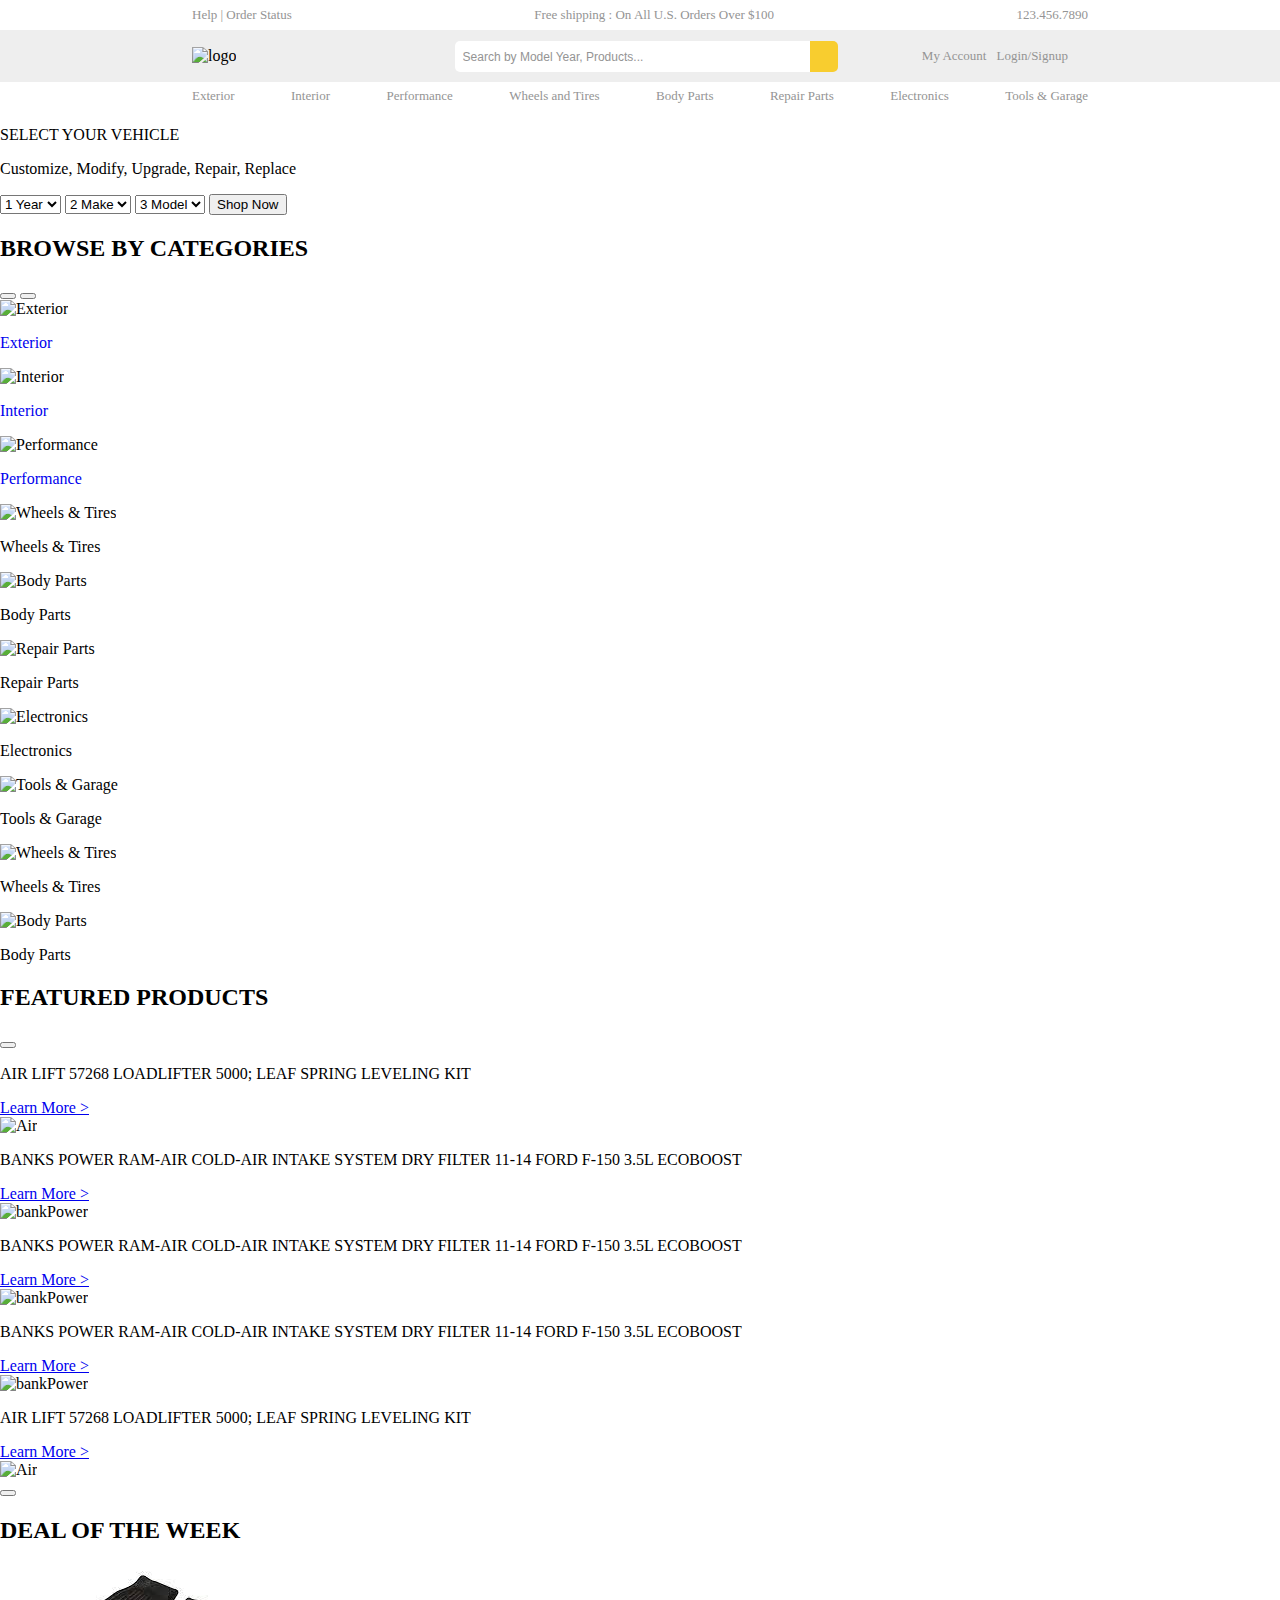
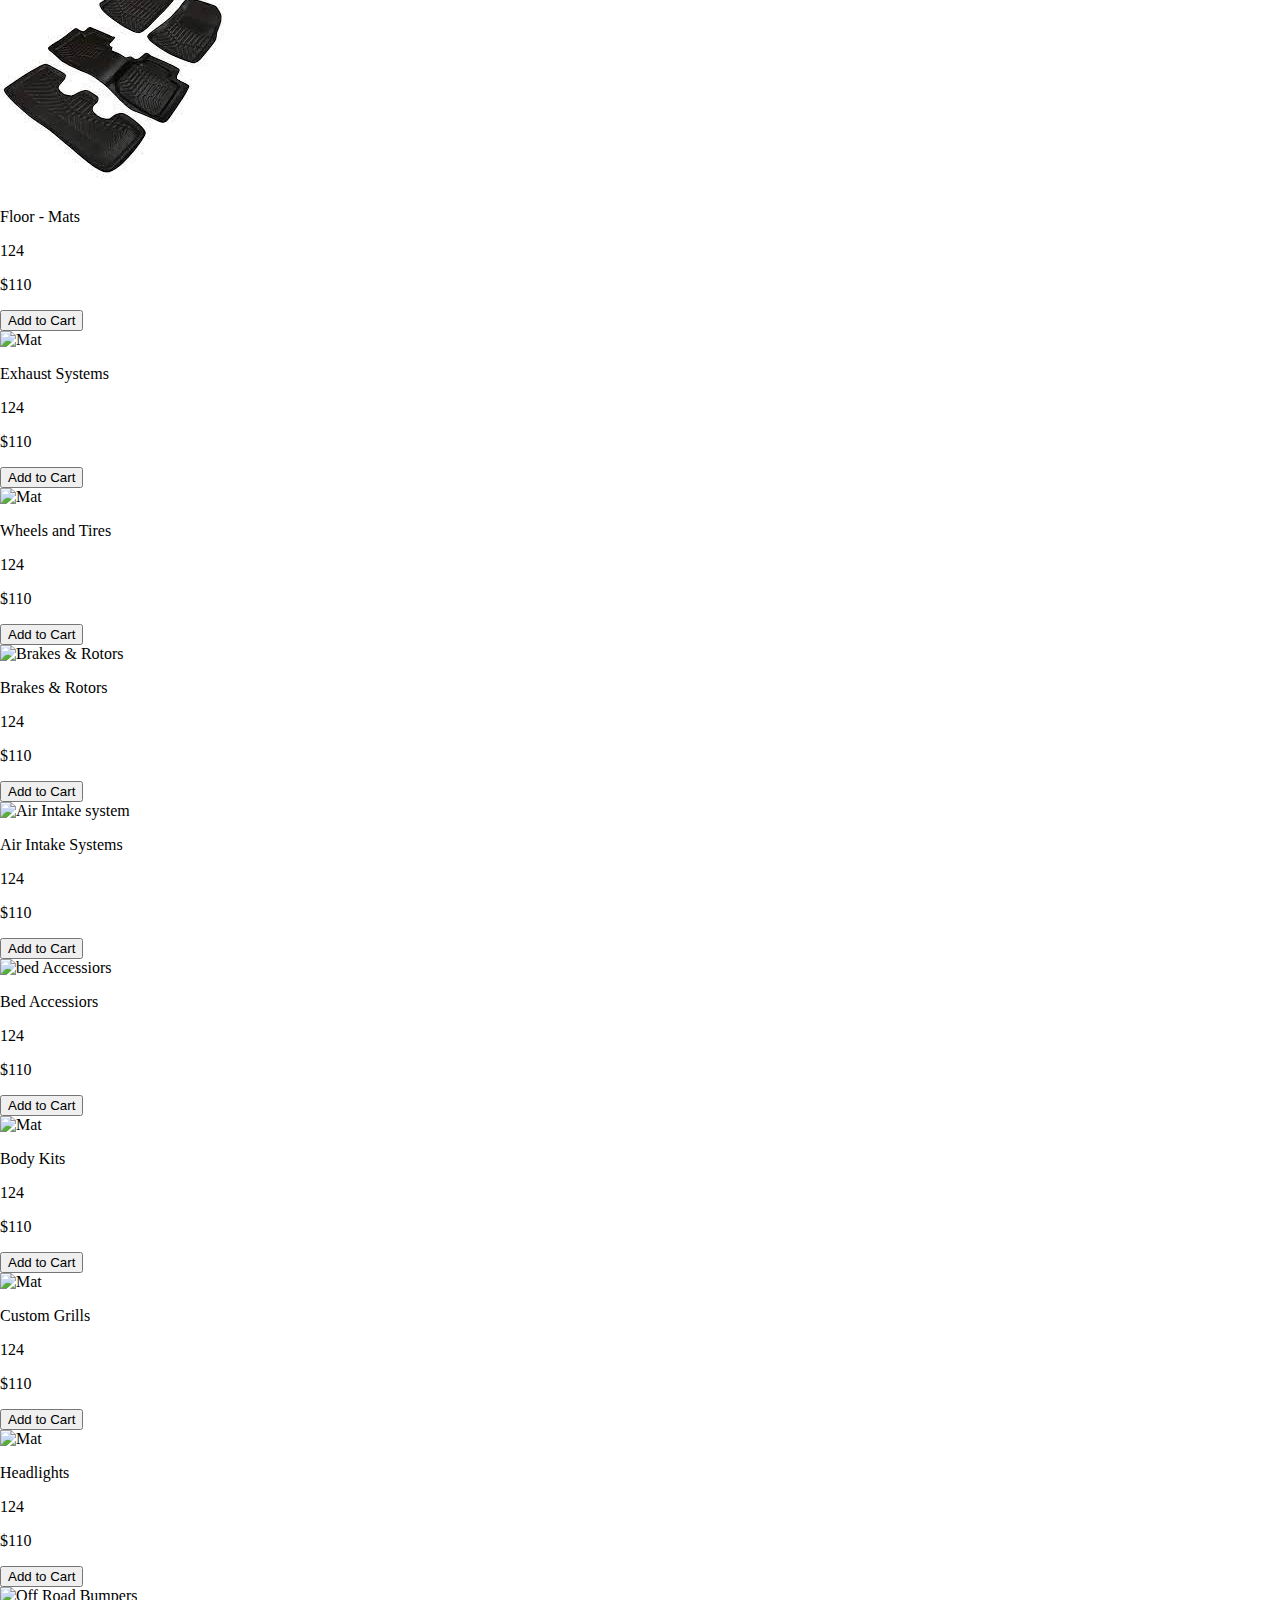
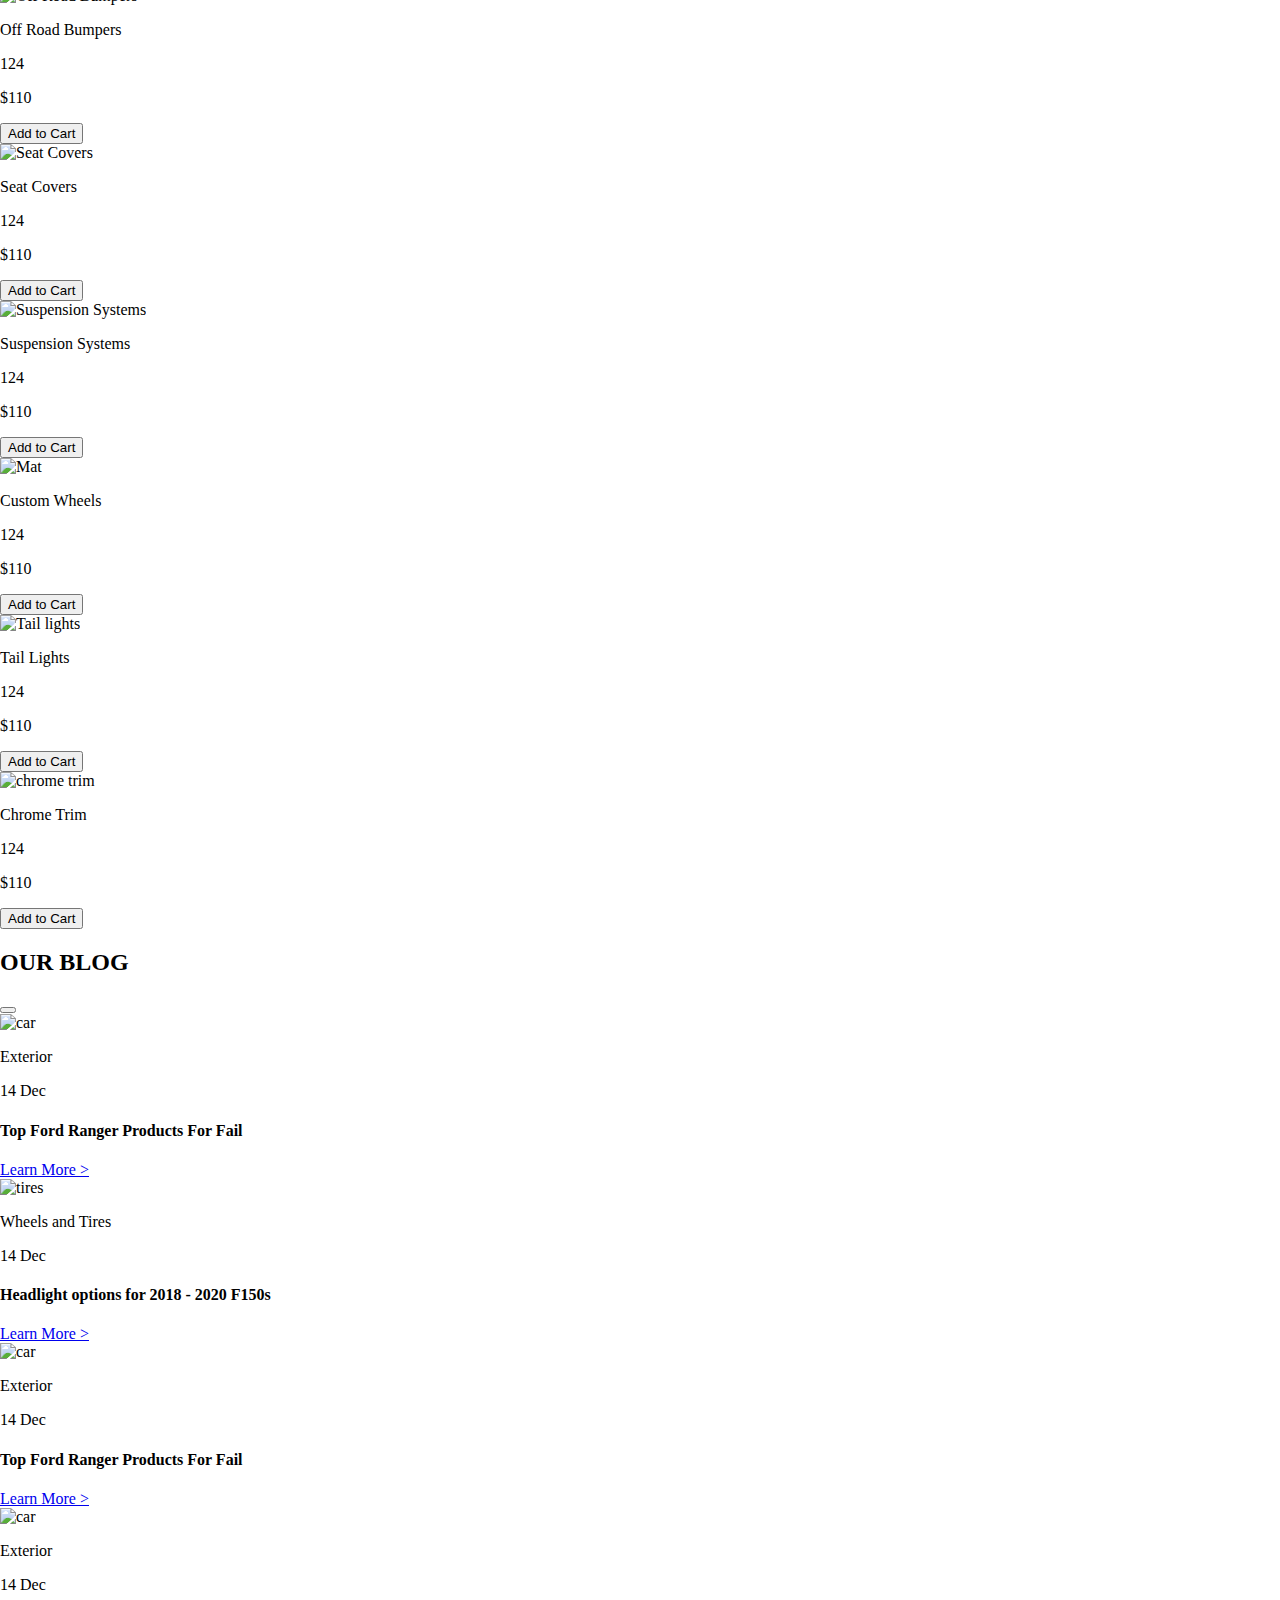
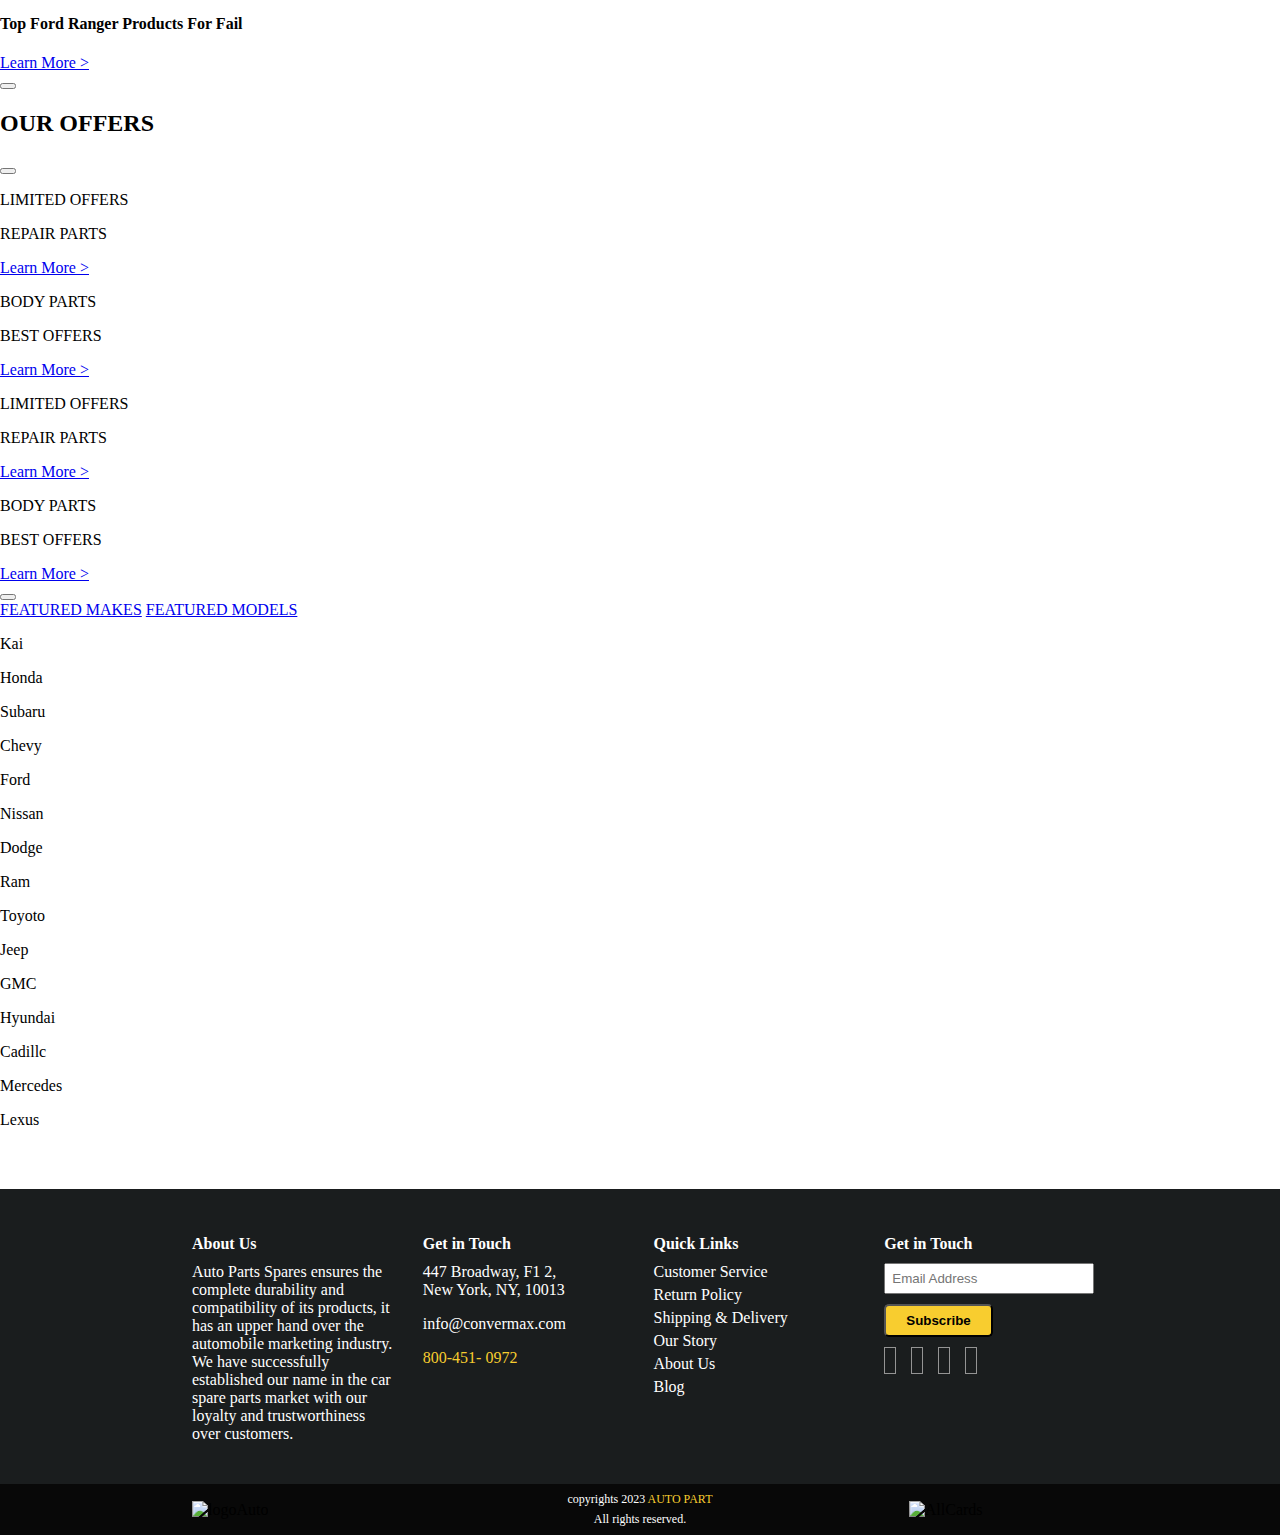
==== index.html @ 7e181cc4 "final" ====
<!DOCTYPE html>
<html lang="en">
<head>
    <meta charset="UTF-8">
    <meta name="viewport" content="width=device-width, initial-scale=1.0">
    <script src="https://kit.fontawesome.com/c3011d6d48.js" crossorigin="anonymous"></script>
    <link rel="stylesheet" href="../r_navbar/r_navbar.css">
    <link rel="stylesheet" href="../r_footer/r_footer.css">
    <link rel="stylesheet" href="">
    <script src="r_homepage.js"></script>
    <title>Auto Part Company | Home</title>
</head>

<body>
    <div id="navbar_import"></div>
    
    <div id="poster">
        <div>
            <div>
                <p>SELECT YOUR <span class="txt_W">VEHICLE</span></p>
                <p>Customize, Modify, Upgrade, <span class="txt_W">Repair, Replace</span></p>
            </div>
            <div>
                <select id="year">
                    <option>1 Year</option>
                    <option value="2020">2020</option>
                    <option value="2021">2021</option>
                    <option value="2022">2022</option>
                </select>

                <select id="make">
                    <option>2 Make</option>
                    <option value="2020">2020</option>
                    <option value="2021">2021</option>
                    <option value="2022">2022</option>
                </select>

                <select id="model">
                    <option>3 Model</option>
                    <option value="2020">2020</option>
                    <option value="2021">2021</option>
                    <option value="2022">2022</option>
                </select>
                <button>Shop Now</button>
            </div>
        </div>
    </div>

    <!-- Poster End -->

    <!-- categories start  -->

    <div id="categories_container">
        <div>
            <div></div>
            <div>
                <h2>BROWSE BY CATEGORIES</h2>
            </div>

            <div>
                <button onclick="leftScrollCat()"><i class="arrow left1"></i></button>
                <button onclick="rightScrollCat()"><i class="arrow right1"></i></button>
            </div>
        </div>

        <div id="categories_boxes">
            <div>
                <div>
                    <img src="https://cutewallpaper.org/24/sports-car-png/mclarenautomotive-orange-sports-car-convertible-hd-png-download--kindpng.png"
                         id="img_1" alt="Exterior">
                </div>
                <a href="../productpage/product.html" style="text-decoration: none;"><p>Exterior</p></a>
            </div>
            <div>
                <div>
                    <img src="https://encrypted-tbn0.gstatic.com/images?q=tbn:ANd9GcTFudT-QBRe2dzNJfOt-Mfq6fhYoeNx0FRxUQ&usqp=CAU"
                        alt="Interior">
                </div>
                <a href="../productpage/product.html" style="text-decoration: none;"><p>Interior</p></a>
            </div>
            <div>
                <div>
                    <img src="https://servicarlevy.es/images/escape.png" alt="Performance">
                </div>
                <a href="../productpage/product.html" style="text-decoration: none;"><p>Performance</p></a>
            </div>
            <div>
                <div>
                    <img src="https://www.pngall.com/wp-content/uploads/8/Wheel-Tire-PNG-Free-Download.png"
                        alt="Wheels & Tires">
                </div>
                <p>Wheels & Tires</p>
            </div>
            <div>
                <div>
                    <img src="https://static.wixstatic.com/media/a7a0c3_240813ac6f8a431d8d6fa3e96dcc4c78~mv2.jpg/v1/fill/w_426,h_414,al_c,lg_1,q_80,enc_auto/top-category-auto-body-parts-and-mirrors.jpg"
                        alt="Body Parts">
                </div>
                <p>Body Parts</p>
            </div>
            <div>
                <div>
                    <img src="../image/repair.jpg"
                        alt="Repair Parts">
                </div>
                <p>Repair Parts</p>
            </div>
            <div>
                <div>
                    <img src="https://www.nicepng.com/png/detail/386-3860458_pioneer-car-audio-png.png"
                        alt="Electronics">
                </div>
                <p>Electronics</p>
            </div>
            <div>
                <div>
                    <img src="https://img.favpng.com/10/4/13/car-automobile-repair-shop-motor-vehicle-service-auto-mechanic-maintenance-png-favpng-esbzgyPpPu6QtkpkYaQMcRePW.jpg"
                        alt="Tools & Garage">
                </div>
                <p>Tools & Garage</p>
            </div>
            <div>
                <div>
                    <img src="https://www.pngall.com/wp-content/uploads/8/Wheel-Tire-PNG-Free-Download.png"
                        alt="Wheels & Tires">
                </div>
                <p>Wheels & Tires</p>
            </div>
            <div>
                <div>
                    <img src="https://static.wixstatic.com/media/a7a0c3_240813ac6f8a431d8d6fa3e96dcc4c78~mv2.jpg/v1/fill/w_426,h_414,al_c,lg_1,q_80,enc_auto/top-category-auto-body-parts-and-mirrors.jpg"
                        alt="Body Parts">
                </div>
                <p>Body Parts</p>
            </div>
        </div>
    </div>

    <!-- categories end  -->

    <!-- Featured products start -->

    <div id="featured_container">
        <h2>FEATURED PRODUCTS</h2>
        <button class="left" onclick="leftScroll()"><i class="arrow left1"></i></button>
        <div id="featured_boxes">
            <div>
                <p>AIR LIFT 57268 LOADLIFTER 5000; LEAF SPRING LEVELING KIT</p>
                <a href="#">Learn More ></a>
                <div>
                    <img src="https://i.postimg.cc/MprQrBd0/My-project.png" alt="Air">
                </div>
            </div>
            <div>
                <p>BANKS POWER RAM-AIR COLD-AIR INTAKE SYSTEM DRY FILTER 11-14 FORD F-150 3.5L ECOBOOST</p>
                <a href="#">Learn More ></a>
                <div>
                    <img src="https://i.postimg.cc/BbHbSY9s/bankpower1.png" alt="bankPower">
                </div>
            </div>
            <div>
                <p>BANKS POWER RAM-AIR COLD-AIR INTAKE SYSTEM DRY FILTER 11-14 FORD F-150 3.5L ECOBOOST</p>
                <a href="#">Learn More ></a>
                <div>
                    <img src="https://i.postimg.cc/BbHbSY9s/bankpower1.png" alt="bankPower">
                </div>
            </div>
            <div>
                <p>BANKS POWER RAM-AIR COLD-AIR INTAKE SYSTEM DRY FILTER 11-14 FORD F-150 3.5L ECOBOOST</p>
                <a href="#">Learn More ></a>
                <div>
                    <img src="https://i.postimg.cc/BbHbSY9s/bankpower1.png" alt="bankPower">
                </div>
            </div>
            <div>
                <p>AIR LIFT 57268 LOADLIFTER 5000; LEAF SPRING LEVELING KIT</p>
                <a href="#">Learn More ></a>
                <div>
                    <img src="https://i.postimg.cc/MprQrBd0/My-project.png" alt="Air">
                </div>
            </div>
        </div>
        <button class="right" onclick="rightScroll()"><i class="arrow right1"></i></button>
    </div>

    <!-- Featured products end -->

    <!-- Deal Start -->

    <div id="mainDeal">
        <h2>DEAL OF THE WEEK</h2>

        <div id="deal_container">
            <div>
                <div>
                    <img src="[data-uri]"
                        alt="Mat">
                </div>
                <p>Floor - Mats</p>
                <p>
                    <i class="fa-solid fa-star fivestar"></i>
                    <i class="fa-solid fa-star fivestar"></i>
                    <i class="fa-solid fa-star fivestar"></i>
                    <i class="fa-solid fa-star fivestar"></i>
                    <i class="fa-solid fa-star fivestar"></i>
                    <span>124</span>
                </p>
                <p>$110</p>
                <button onclick="myFunction()">Add to Cart <span><i class="fa-solid fa-cart-shopping"></i></span></button>
            </div>

            <div>
                <div>
                    <img src="https://servicarlevy.es/images/escape.png" alt="Mat">
                </div>
                <p>Exhaust Systems</p>
                <p>
                    <i class="fa-solid fa-star fivestar"></i>
                    <i class="fa-solid fa-star fivestar"></i>
                    <i class="fa-solid fa-star fivestar"></i>
                    <i class="fa-solid fa-star fivestar"></i>
                    <i class="fa-solid fa-star fivestar"></i>
                    <span>124</span>
                </p>
                <p>$110</p>
                <button onclick="myFunction()">Add to Cart <span><i class="fa-solid fa-cart-shopping"></i></span></button>
            </div>

            <div>
                <div>
                    <img src="https://www.pngall.com/wp-content/uploads/8/Wheel-Tire-PNG-Free-Download.png" alt="Mat">
                </div>
                <p>Wheels and Tires</p>
                <p>
                    <i class="fa-solid fa-star fivestar"></i>
                    <i class="fa-solid fa-star fivestar"></i>
                    <i class="fa-solid fa-star fivestar"></i>
                    <i class="fa-solid fa-star fivestar"></i>
                    <i class="fa-solid fa-star fivestar"></i>
                    <span>124</span>
                </p>
                <p>$110</p>
                <button onclick="myFunction()">Add to Cart <span><i class="fa-solid fa-cart-shopping"></i></span></button>
            </div>

            <div>
                <div>
                    <img src="https://i.postimg.cc/kgbhgwbg/p4.png" alt="Brakes & Rotors">
                </div>
                <p>Brakes & Rotors</p>
                <p>
                    <i class="fa-solid fa-star fivestar"></i>
                    <i class="fa-solid fa-star fivestar"></i>
                    <i class="fa-solid fa-star fivestar"></i>
                    <i class="fa-solid fa-star fivestar"></i>
                    <i class="fa-solid fa-star fivestar"></i>
                    <span>124</span>
                </p>
                <p>$110</p>
                <button onclick="myFunction()">Add to Cart <span><i class="fa-solid fa-cart-shopping"></i></span></button>
            </div>

            <div>
                <div>
                    <img src="https://i.postimg.cc/xCf2mBvR/p5.png" alt="Air Intake system">
                </div>
                <p>Air Intake Systems</p>
                <p>
                    <i class="fa-solid fa-star fivestar"></i>
                    <i class="fa-solid fa-star fivestar"></i>
                    <i class="fa-solid fa-star fivestar"></i>
                    <i class="fa-solid fa-star fivestar"></i>
                    <i class="fa-solid fa-star fivestar"></i>
                    <span>124</span>
                </p>
                <p>$110</p>
                <button onclick="myFunction()">Add to Cart <span><i class="fa-solid fa-cart-shopping"></i></span></button>
            </div>

            <div>
                <div>
                    <img src="https://i.postimg.cc/tCMWMj7s/p6.png" alt="bed Accessiors ">
                </div>
                <p>Bed Accessiors </p>
                <p>
                    <i class="fa-solid fa-star fivestar"></i>
                    <i class="fa-solid fa-star fivestar"></i>
                    <i class="fa-solid fa-star fivestar"></i>
                    <i class="fa-solid fa-star fivestar"></i>
                    <i class="fa-solid fa-star fivestar"></i>
                    <span>124</span>
                </p>
                <p>$110</p>
                <button onclick="myFunction()">Add to Cart <span><i class="fa-solid fa-cart-shopping"></i></span></button>
            </div>

            <div>
                <div>
                    <img src="https://i.postimg.cc/sD4DM9Cs/p7.png" alt="Mat">
                </div>
                <p>Body Kits</p>
                <p>
                    <i class="fa-solid fa-star fivestar"></i>
                    <i class="fa-solid fa-star fivestar"></i>
                    <i class="fa-solid fa-star fivestar"></i>
                    <i class="fa-solid fa-star fivestar"></i>
                    <i class="fa-solid fa-star fivestar"></i>
                    <span>124</span>
                </p>
                <p>$110</p>
                <button onclick="myFunction()">Add to Cart <span><i class="fa-solid fa-cart-shopping"></i></span></button>
            </div>

            <div>
                <div>
                    <img src="https://i.postimg.cc/Wb88XCcK/p8.png" alt="Mat">
                </div>
                <p>Custom Grills</p>
                <p>
                    <i class="fa-solid fa-star fivestar"></i>
                    <i class="fa-solid fa-star fivestar"></i>
                    <i class="fa-solid fa-star fivestar"></i>
                    <i class="fa-solid fa-star fivestar"></i>
                    <i class="fa-solid fa-star fivestar"></i>
                    <span>124</span>
                </p>
                <p>$110</p>
                <button onclick="myFunction()">Add to Cart <span><i class="fa-solid fa-cart-shopping"></i></span></button>
            </div>


            <div>
                <div>
                    <img src="https://i.postimg.cc/gcN4K1W7/p9.png" alt="Mat">
                </div>
                <p>Headlights</p>
                <p>
                    <i class="fa-solid fa-star fivestar"></i>
                    <i class="fa-solid fa-star fivestar"></i>
                    <i class="fa-solid fa-star fivestar"></i>
                    <i class="fa-solid fa-star fivestar"></i>
                    <i class="fa-solid fa-star fivestar"></i>
                    <span>124</span>
                </p>
                <p>$110</p>
                <button onclick="myFunction()">Add to Cart <span><i class="fa-solid fa-cart-shopping"></i></span></button>
            </div>


            <div>
                <div>
                    <img src="https://i.postimg.cc/PxLVcjkK/p10.png" alt="Off Road Bumpers">
                </div>
                <p>Off Road Bumpers</p>
                <p>
                    <i class="fa-solid fa-star fivestar"></i>
                    <i class="fa-solid fa-star fivestar"></i>
                    <i class="fa-solid fa-star fivestar"></i>
                    <i class="fa-solid fa-star fivestar"></i>
                    <i class="fa-solid fa-star fivestar"></i>
                    <span>124</span>
                </p>
                <p>$110</p>
                <button onclick="myFunction()">Add to Cart <span><i class="fa-solid fa-cart-shopping"></i></span></button>
            </div>


            <div>
                <div>
                    <img src="https://www.indiandecars.com/img/sea-1-4.png" alt="Seat Covers">
                </div>
                <p>Seat Covers</p>
                <p>
                    <i class="fa-solid fa-star fivestar"></i>
                    <i class="fa-solid fa-star fivestar"></i>
                    <i class="fa-solid fa-star fivestar"></i>
                    <i class="fa-solid fa-star fivestar"></i>
                    <i class="fa-solid fa-star fivestar"></i>
                    <span>124</span>
                </p>
                <p>$110</p>
                <button onclick="myFunction()">Add to Cart <span><i class="fa-solid fa-cart-shopping"></i></span></button>
            </div>


            <div>
                <div>
                    <img src="https://w7.pngwing.com/pngs/230/253/png-transparent-shock-absorber-suspension-car-exhaust-system-harley-davidson-shock-absorber-exhaust-system-car-motorcycle.png"
                        alt="Suspension Systems">
                </div>
                <p>Suspension Systems</p>
                <p>
                    <i class="fa-solid fa-star fivestar"></i>
                    <i class="fa-solid fa-star fivestar"></i>
                    <i class="fa-solid fa-star fivestar"></i>
                    <i class="fa-solid fa-star fivestar"></i>
                    <i class="fa-solid fa-star fivestar"></i>
                    <span>124</span>
                </p>
                <p>$110</p>
                <button onclick="myFunction()">Add to Cart <span><i class="fa-solid fa-cart-shopping"></i></span></button>
            </div>


            <div>
                <div>
                    <img src="https://i.postimg.cc/xTH8QJRV/p12.png" alt="Mat">
                </div>
                <p>Custom Wheels</p>
                <p>
                    <i class="fa-solid fa-star fivestar"></i>
                    <i class="fa-solid fa-star fivestar"></i>
                    <i class="fa-solid fa-star fivestar"></i>
                    <i class="fa-solid fa-star fivestar"></i>
                    <i class="fa-solid fa-star fivestar"></i>
                    <span>124</span>
                </p>
                <p>$110</p>
                <button onclick="myFunction()">Add to Cart <span><i class="fa-solid fa-cart-shopping"></i></span></button>
            </div>



            <div>
                <div>
                    <img src="https://i.postimg.cc/k4xY9yBt/p13.png" alt="Tail lights">
                </div>
                <p>Tail Lights</p>
                <p>
                    <i class="fa-solid fa-star fivestar"></i>
                    <i class="fa-solid fa-star fivestar"></i>
                    <i class="fa-solid fa-star fivestar"></i>
                    <i class="fa-solid fa-star fivestar"></i>
                    <i class="fa-solid fa-star fivestar"></i>
                    <span>124</span>
                </p>
                <p>$110</p>
                <button onclick="myFunction()">Add to Cart <span><i class="fa-solid fa-cart-shopping"></i></span></button>
            </div>


            <div>
                <div>
                    <img src="https://i.postimg.cc/q7QgFPGt/p15.png" alt="chrome trim">
                </div>
                <p>Chrome Trim</p>
                <p>
                    <i class="fa-solid fa-star fivestar"></i>
                    <i class="fa-solid fa-star fivestar"></i>
                    <i class="fa-solid fa-star fivestar"></i>
                    <i class="fa-solid fa-star fivestar"></i>
                    <i class="fa-solid fa-star fivestar"></i>
                    <span>124</span>
                </p>
                <p>$110</p>
                <button onclick="myFunction()">Add to Cart <span><i
                            class="fa-solid fa-cart-shopping"></i></span></button>
            </div>

        </div>
    </div>

    <!-- Deal End -->

    <!-- Our bLog Start -->

    <div id="blog_Container">
        <div id="yel"></div>
        <div>
            <h2>OUR BLOG</h2>
            <button class="left" onclick="leftScrollBlog()"><i class="arrow left1"></i></button>
            <div id="blog_box">
                <div>
                    <div>
                        <img src="https://i.postimg.cc/jdYdYb5W/b1.jpg" alt="car">
                    </div>
                    <div>
                        <div>
                            <p>Exterior</p>
                            <p>14 Dec</p>
                        </div>
                        <h4>Top Ford Ranger Products For Fail</h4>
                        <a href="#">Learn More ></a>
                    </div>
                </div>
                <div>
                    <div>
                        <img src="https://i.postimg.cc/bw53J85P/b2.jpg" alt="tires">
                    </div>
                    <div>
                        <div>
                            <p>Wheels and Tires</p>
                            <p>14 Dec</p>
                        </div>
                        <h4>Headlight options for 2018 - 2020 F150s</h4>
                        <a href="#">Learn More ></a>
                    </div>
                </div>
                <div>
                    <div>
                        <img src="https://i.postimg.cc/SQ55ZBqJ/b3.jpg" alt="car">
                    </div>
                    <div>
                        <div>
                            <p>Exterior</p>
                            <p>14 Dec</p>
                        </div>
                        <h4>Top Ford Ranger Products For Fail</h4>
                        <a href="#">Learn More ></a>
                    </div>
                </div>
                <div>
                    <div>
                        <img src="https://i.postimg.cc/jdYdYb5W/b1.jpg" alt="car">
                    </div>
                    <div>
                        <div>
                            <p>Exterior</p>
                            <p>14 Dec</p>
                        </div>
                        <h4>Top Ford Ranger Products For Fail</h4>
                        <a href="#">Learn More ></a>
                    </div>
                </div>
                
            </div>
            <button class="right" onclick="rightScrollBlog()"><i class="arrow right1"></i></button>
        </div>
    </div>

    <!-- Our bLog End -->

    <!-- Our Offers Start -->

    <div id="offers_container">
        <h2>OUR OFFERS</h2>
        <button class="left" onclick="leftScrollOffer()"><i class="arrow left1"></i></button>
        <div id="offers_boxes">
            <div>
                <div class="pos" id="p1">
                    <div>
                        <p>LIMITED OFFERS </p>
                        <p>REPAIR PARTS</p>
                    </div>
                    <a href="#">Learn More ></a>
                </div>
            </div>
            <div>
                <div class="pos" id="p2">
                    <div>
                        <p>BODY PARTS</p>
                        <p>BEST OFFERS</p>
                    </div>
                    <a href="#">Learn More ></a>
                </div>
            </div>
            <div>
                <div class="pos" id="p1">
                    <div>
                        <p>LIMITED OFFERS </p>
                        <p>REPAIR PARTS</p>
                    </div>
                    <a href="#">Learn More ></a>
                </div>
            </div>
            <div>
                <div class="pos" id="p2">
                    <div>
                        <p>BODY PARTS</p>
                        <p>BEST OFFERS</p>
                    </div>
                    <a href="#">Learn More ></a>
                </div>
            </div>

        </div>
        <button class="right" onclick="rightScrollOffer()"><i class="arrow right1"></i></button>
    </div>

    <!-- Our Offers End -->


    <!-- Makes Models Start -->

    <div id="mm_container">
        <div>
            <a href="#">FEATURED MAKES</a>
            <a href="#">FEATURED MODELS</a>
        </div>
        <div>
            <div>
                <p>Kai</p>
                <p><i class="fa-solid fa-chevron-right"></i></p>
            </div>
            <div>
                <p>Honda</p>
                <p><i class="fa-solid fa-chevron-right"></i></p>
            </div>
            <div>
                <p>Subaru</p>
                <p><i class="fa-solid fa-chevron-right"></i></p>
            </div>
            <div>
                <p>Chevy</p>
                <p><i class="fa-solid fa-chevron-right"></i></p>
            </div>
            <div>
                <p>Ford</p>
                <p><i class="fa-solid fa-chevron-right"></i></p>
            </div>
            <div>
                <p>Nissan</p>
                <p><i class="fa-solid fa-chevron-right"></i></p>
            </div>
            <div>
                <p>Dodge</p>
                <p><i class="fa-solid fa-chevron-right"></i></p>
            </div>
            <div>
                <p>Ram</p>
                <p><i class="fa-solid fa-chevron-right"></i></p>
            </div>
            <div>
                <p>Toyoto</p>
                <p><i class="fa-solid fa-chevron-right"></i></p>
            </div>
            <div>
                <p>Jeep</p>
                <p><i class="fa-solid fa-chevron-right"></i></p>
            </div>
            <div>
                <p>GMC</p>
                <p><i class="fa-solid fa-chevron-right"></i></p>
            </div>
            <div>
                <p>Hyundai</p>
                <p><i class="fa-solid fa-chevron-right"></i></p>
            </div>
            <div>
                <p>Cadillc</p>
                <p><i class="fa-solid fa-chevron-right"></i></p>
            </div>
            <div>
                <p>Mercedes</p>
                <p><i class="fa-solid fa-chevron-right"></i></p>
            </div>
            <div>
                <p>Lexus</p>
                <p><i class="fa-solid fa-chevron-right"></i></p>
            </div>
        </div>
    </div>


    <div id="footer_import"></div>
</body>

    <script type="module">
        import {navbar} from "../r_navbar/r_navbar.js"
        let navbars=document.getElementById("navbar_import");
        navbars.innerHTML=navbar();
    </script>
    <script type="module">
        import {footer} from "../r_footer/r_footer.js"
        let footers=document.getElementById("footer_import");
        footers.innerHTML=footer();
    </script>
    <script src="https://cdn.jsdelivr.net/npm/bootstrap@5.2.0/dist/js/bootstrap.bundle.min.js"
        integrity="sha384-A3rJD856KowSb7dwlZdYEkO39Gagi7vIsF0jrRAoQmDKKtQBHUuLZ9AsSv4jD4Xa"
        crossorigin="anonymous"></script>
    <script src="https://code.jquery.com/jquery-3.6.0.min.js"></script>
    <script>
        $(document).ready(function () {
            $(".hamburger").click(function () {
                $(".slide-menu").animate({ left: "0" });
            });

            $(".slide-menu").click(function () {
                $(".slide-menu").animate({ left: "-250px" });
            });
        });
    </script>
    <script>
let loggedIn = false;

function handleLogout() {
    loggedIn = false;
    showLoginUI();
}

function showAdminUI(username) {
    document.getElementById("username_text").innerText = `Welcome, ${username} (Admin)`;
    document.getElementById("login_text").style.display = "none";
    document.getElementById("username_text").style.display = "inline";
    document.getElementById("logout_text").style.display = "inline";
}

function showLoginUI() {
    document.getElementById("username_text").innerText = "";
    document.getElementById("login_text").style.display = "inline";
    document.getElementById("username_text").style.display = "none";
    document.getElementById("logout_text").style.display = "none";
}

// Check if the user is already logged in (you can use any criteria here)
if (loggedIn) {
    const username = "AdminUser"; // Replace with the actual username
    showAdminUI(username);
} else {
    showLoginUI();
}

// Login event (simulated login)
document.getElementById("login_text").addEventListener("click", function (e) {
    e.preventDefault();
    const username = "AdminUser"; 
    loggedIn = true;
    showAdminUI(username);
});


document.getElementById("logout_text").addEventListener("click", handleLogout);
let hom_1Img = document.getElementById("img_1")
hom_1Img.addEventListener("click" , function(){
    window.location.href = "../productpage/product.html"
})
    </script>

</html>
---- r_navbar/r_navbar.css ----
body {
    margin: 0;
}
#nav_child_1 {
    display: flex;
    justify-content: space-between;
    align-items: center;
    color: #949494;
    width: 70%;
    margin: auto;
}

.slide-menu>h4 {
    color: #fff;
}
.slide-menu {
    position: fixed;
    top: 0;
    left: -250px;
    width: 250px;
    height: 100%;
    background-color: #1a1d1e;
    padding-top: 60px;
    transition: all 0.3s ease;
    z-index: 9999;
}

nav {
    padding: 5px;
    background-color: #1a1d1e;
    box-shadow: 0px 1px 5px rgba(0, 0, 0, 0.1);
}

#navm {
    display: flex;
    align-items: center;
    justify-content: center;
    height: 30px;
    position: relative;
}

.logo {
    flex: 1;
    text-align: center;
}

.logo>div {
    width: 50%;
}

.logo>div>img {
    width: 100%;
}

.hamburger {
    flex: 1;
    text-align: left;
    padding-left: 20px;
    color: white;
}

.profile {
    flex: 1;
    text-align: right;
    padding-right: 20px;
}

.profile i {
    font-size: 16px;
    color: #ffffff;
    cursor: pointer;
}

.slide-menu ul {
    list-style: none;
    padding: 0;
}

.slide-menu ul li {
    padding: 5px;
    border-bottom: 1px solid #dad8d8;
}

.slide-menu ul li a {
    color: #fff;
    text-decoration: none;
    font-size: 14px;
}


#nav_child_1 p {
    margin: 7px 0;
}

#nav_child_2 {
    width: 100%;
    background-color: #94949429;
    padding: 10px 0;
}

#nav_child_2>div {
    display: flex;
    justify-content: space-between;
    align-items: center;
    width: 70%;
    margin: auto;

}

#nav_child_2>div>div:nth-child(1) {
    width: 22%;
}

#nav_child_2>div>div:nth-child(1)>img {
    width: 100%;
}

#nav_child_2>div>div:nth-child(2) {
    width: 50%;
}

#nav_child_2>div>div:nth-child(2)>input {
    width: 85%;
    padding: 10px;
    border: none;
    border-radius: 5px 0 0 5px;
}

#nav_child_2>div>div:nth-child(2)>input::placeholder {
    color: #949494;
}

#nav_child_2>div>div:nth-child(2)>button {
    padding: 10px 14px;
    border: none;
    border-radius: 0 5px 5px 0;
    margin-left: -5px;
    background-color: #f8cd2f;
}

#nav_child_2>div>div:nth-child(3) {
    display: flex;
    gap: 20px;
    color: #949494;
}

#nav_child_2>div>div:nth-child(3) > p:nth-child(2) > a {
    text-decoration: none;
    color: #949494;
}

#nav_child_3 {
    display: flex;
    justify-content: space-between;
    align-items: center;
    width: 70%;
    margin: auto;
    padding: 10px 0;
}

#nav_child_3>a {
    text-decoration: none;
    color: #949494;
}

@media all and (min-width: 1440px) {

    /* write code here */

    /* nav start */

    nav {
        display: none;
    }

    /* nav end */


}
@media all and (min-width: 1024px) and (max-width: 1439px) {

    /* write code here */

    /* nav start */

    nav {
        display: none;
    }

    #nav_child_1 p {
        font-size: 13px;
    }


    #nav_child_2>div>div:nth-child(1) {
        width: 20%;
    }

    #nav_child_2 {
        padding: 5px 0;
    }

    #nav_child_2>div>div:nth-child(2) {
        width: 55%;
        display: flex;
        justify-content: center;
    }

    #nav_child_2>div>div:nth-child(2)>input {
        width: 70%;
        padding: 8px;
    }
    #nav_child_2>div>div:nth-child(2)>input::placeholder {
        font-size: 12px;
    }

    #nav_child_2>div>div:nth-child(2)>button {
        padding: 8px 14px;
        border: none;
    }

    #nav_child_2>div>div:nth-child(3) {
        gap: 10px;
    }

    #nav_child_2>div>div:nth-child(3)>p {
        font-size: 13px;
    }

    #nav_child_3 {
        padding: 6px 0;
    }

    #nav_child_3>a {
        font-size: 13px;
    }
}
@media all and (min-width: 768px) and (max-width: 1023px) {

    /* write code here */


    /* navbar start css */

    #navbar_container {
        display: none;
    }

    .logo {
        display: block;
        position: absolute;
        top: -15;
        left: 62%;
        transform: translateX(-50%);
    }

    form {
        display: flex;
        justify-content: center;
        gap: 10px;
    }

    .logo>div {
        width: 34%;
    }


    .search-container1 input[type="text"] {
        padding: 6px;
        font-size: 12px;
        width: 450px;
        border-radius: 10px;
        border: none;
    }

    .search-container1 button {
        border: none;
        background-color: #ffffff;
        color: #1a1d1e;
        padding: 7px 14px;
        cursor: pointer;
        font-size: 12px;
        border-radius: 10px;
    }

}
@media all and (min-width: 320px) and (max-width: 767px) {

    /* write code here */

    #navbar_container {
        display: none;
    }

    /* Mobile Navbar CSS Start*/

    .hamburger {
        display: block;
    }

    .logo {
        display: block;
        position: absolute;
        top: -15;
        left: 60%;
        transform: translateX(-50%);
    }

    /* .profile {
        display: none;
      } */


    .search-container1 input[type="text"] {
        padding: 6px;
        font-size: 10px;
        width: 79%;
        border-radius: 10px;
        border: none;
    }

    .search-container1 button {
        border: none;
        background-color: #ffffff;
        color: #1a1d1e;
        padding: 7px 14px;
        cursor: pointer;
        font-size: 10px;
        border-radius: 10px;
    }

    #mysearch {
        width: 90%;
        margin: auto;
    }
    
}
---- r_footer/r_footer.css ----
body {
    margin: 0;
}

#footer_container {
    margin-top: 60px;
    padding: 25px 0;
    background-color: #1a1d1e;
}

#footer_box {
    display: grid;
    grid-template-columns: repeat(4, 1fr);
    gap: 80px;
    width: 70%;
    margin: auto;
    color: white;
}

#footer_box>div>h4 {
    margin-bottom: 0;
}

#footer_box>div:nth-child(1)>p {
    margin-top: 10px;
}

#footer_box>div:nth-child(2)>p:nth-child(2) {
    margin-top: 10px;
}

#footer_box>div:nth-child(2)>p:nth-child(4) {
    color: #f8cd2f;
}

#footer_box>div:nth-child(3)>p {
    margin: 5px 0;
}

#footer_box>div:nth-child(3)>p:nth-child(2) {
    margin-top: 10px;
}

#footer_box>div:nth-child(4)>input {
    margin-top: 10px;
    padding: 6px;
    width: 95%;
}

#footer_box>div:nth-child(4)>button {
    margin-top: 10px;
    padding: 7px 20px;
    border-radius: 5px;
    background-color: #f8cd2f;
    font-weight: 600;
}

#footer_box>div:nth-child(4)>div {
    display: flex;
    gap: 15px;
    margin: 15px 0;
    color: #949494;
}

.fa-brands {
    border: 1px solid #949494;
    padding: 4px 5px;
}

.fa-brands:hover {
    border: 1px solid #f8cd2f;
}

.fa-facebook-f:hover {
    color: #f8cd2f;
}

.fa-twitter:hover {
    color: #f8cd2f;
}

.fa-instagram:hover {
    color: #f8cd2f;
}

.fa-linkedin-in:hover {
    color: #f8cd2f;
}

/* footer End Css */

/* CopuRights Start Css */

#copyrights {
    background-color: #080808;
    padding: 3px 0;
}

#copyrights_box {
    display: grid;
    grid-template-columns: repeat(3, 1fr);
    justify-content: space-between;
    align-items: center;
    width: 70%;
    margin: auto;
}

#copyrights_box>div:nth-child(1)>div {
    width: 50%;
}

#copyrights_box>div:nth-child(1)>div>img {
    width: 100%;
}

#copyrights_box>div:nth-child(2)>p {
    text-align: center;
    color: white;
    margin: 5px;
}


#copyrights_box>div:nth-child(3) {
    display: flex;
    justify-content: flex-end;
}

#copyrights_box>div:nth-child(3)>div {
    width: 60%;
}

#copyrights_box>div:nth-child(3)>div>img {
    width: 100%;
}

#yAUot {
    color: #f8cd2f;
}
@media all and (min-width: 1024px) and (max-width: 1439px)  {
    
    #footer_box {
        gap: 27px;
    }

    #copyrights_box>div:nth-child(2)>p {
        font-size: 12px
    }



}
@media all and (min-width: 768px) and (max-width: 1023px) {
    
    #footer_box {
        grid-template-columns: repeat(2, 1fr);
        gap: 20px;
    }

    #copyrights_box>div:nth-child(2)>p {
        font-size: 8px;
    }

}
@media all and (min-width: 320px) and (max-width: 767px) {
    
    #footer_box {
        display: grid;
        grid-template-columns: repeat(2, 1fr);
        gap: 25px;
        width: 70%;
        margin: auto;
        color: white;
    }
    #copyrights_box>div:nth-child(2)>p {
        font-size: 5px;
    }

}
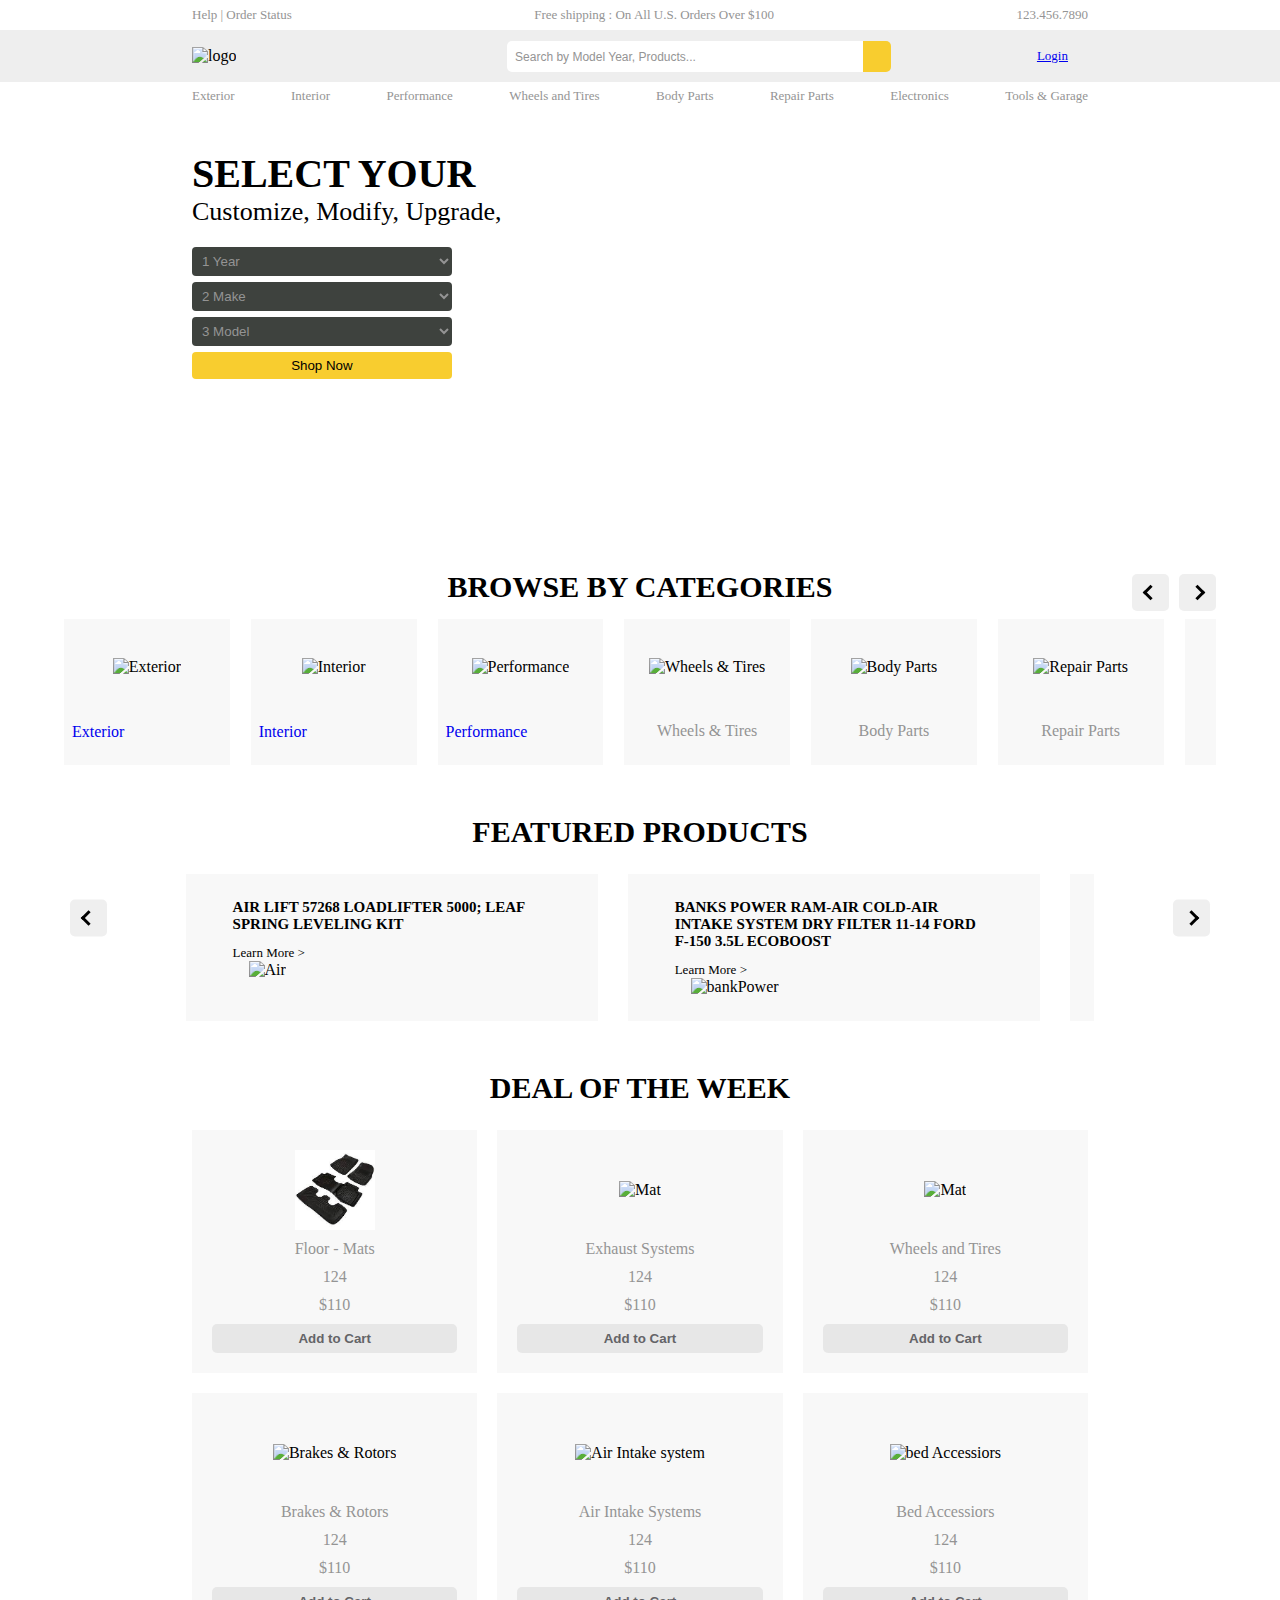
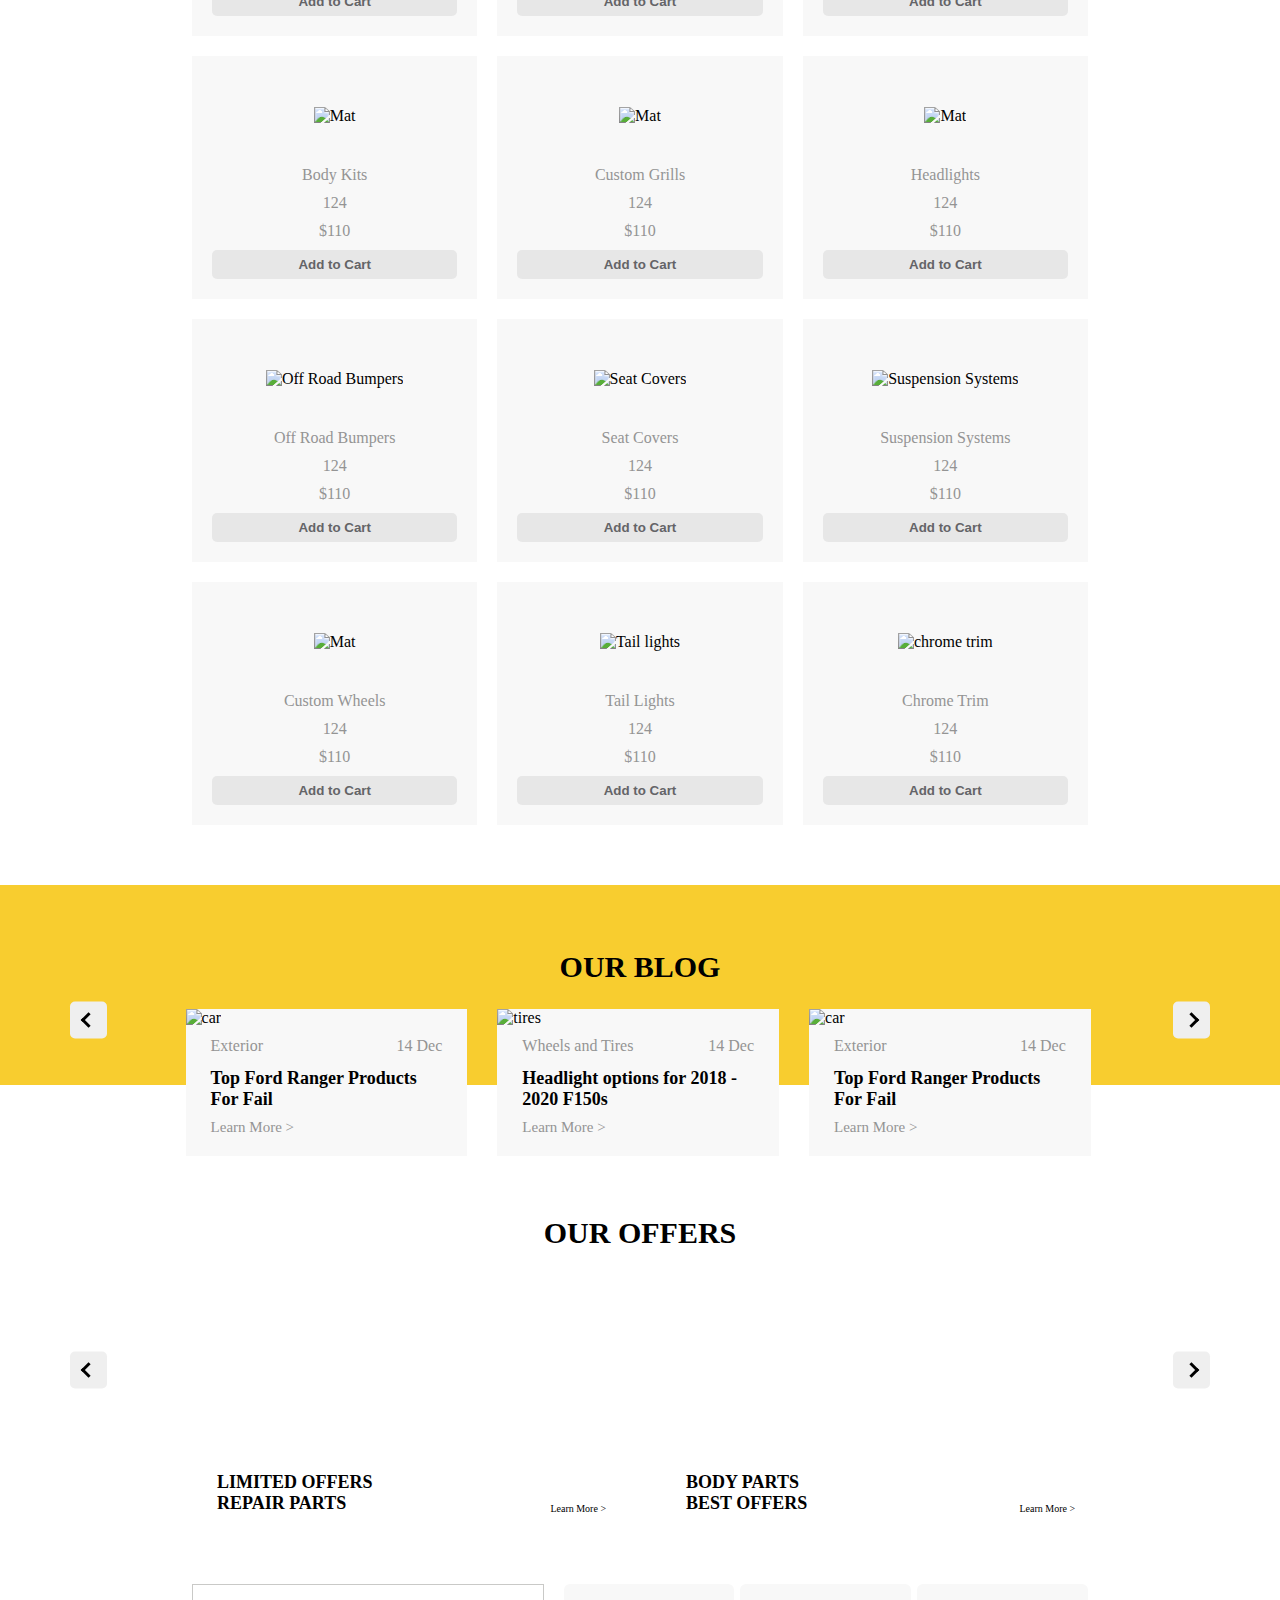
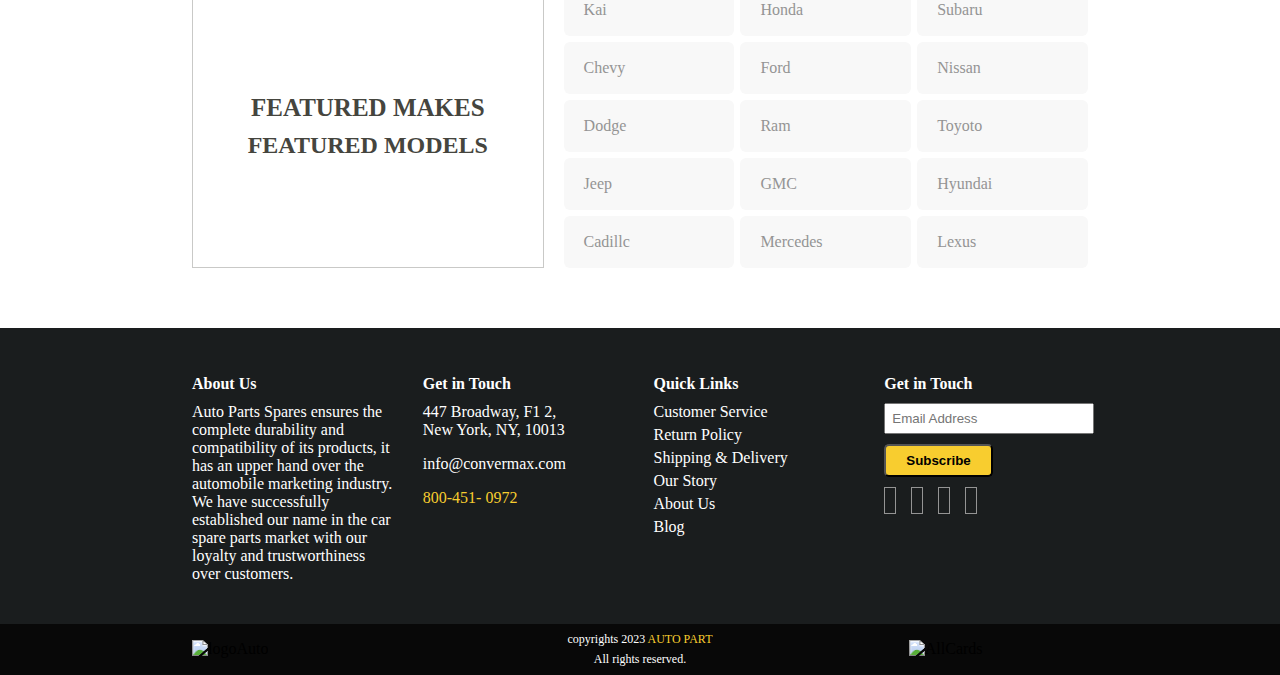
==== commit c86a2460: "final2" ====
--- a/index.html
+++ b/index.html
@@ -4,9 +4,9 @@
     <meta charset="UTF-8">
     <meta name="viewport" content="width=device-width, initial-scale=1.0">
     <script src="https://kit.fontawesome.com/c3011d6d48.js" crossorigin="anonymous"></script>
-    <link rel="stylesheet" href="../r_navbar/r_navbar.css">
-    <link rel="stylesheet" href="../r_footer/r_footer.css">
-    <link rel="stylesheet" href="">
+    <link rel="stylesheet" href="./r_navbar/r_navbar.css">
+    <link rel="stylesheet" href="./r_footer/r_footer.css">
+    <link rel="stylesheet" href="./r_homepage/r_homepage.css">
     <script src="r_homepage.js"></script>
     <title>Auto Part Company | Home</title>
 </head>
@@ -69,20 +69,20 @@
                     <img src="https://cutewallpaper.org/24/sports-car-png/mclarenautomotive-orange-sports-car-convertible-hd-png-download--kindpng.png"
                          id="img_1" alt="Exterior">
                 </div>
-                <a href="../productpage/product.html" style="text-decoration: none;"><p>Exterior</p></a>
+                <a href="./productpage/product.html" style="text-decoration: none;"><p>Exterior</p></a>
             </div>
             <div>
                 <div>
                     <img src="https://encrypted-tbn0.gstatic.com/images?q=tbn:ANd9GcTFudT-QBRe2dzNJfOt-Mfq6fhYoeNx0FRxUQ&usqp=CAU"
                         alt="Interior">
                 </div>
-                <a href="../productpage/product.html" style="text-decoration: none;"><p>Interior</p></a>
+                <a href="./productpage/product.html" style="text-decoration: none;"><p>Interior</p></a>
             </div>
             <div>
                 <div>
                     <img src="https://servicarlevy.es/images/escape.png" alt="Performance">
                 </div>
-                <a href="../productpage/product.html" style="text-decoration: none;"><p>Performance</p></a>
+                <a href="./productpage/product.html" style="text-decoration: none;"><p>Performance</p></a>
             </div>
             <div>
                 <div>
@@ -100,7 +100,7 @@
             </div>
             <div>
                 <div>
-                    <img src="../image/repair.jpg"
+                    <img src="./image/repair.jpg"
                         alt="Repair Parts">
                 </div>
                 <p>Repair Parts</p>
@@ -656,12 +656,12 @@
 </body>
 
     <script type="module">
-        import {navbar} from "../r_navbar/r_navbar.js"
+        import {navbar} from "./r_navbar/r_navbar.js"
         let navbars=document.getElementById("navbar_import");
         navbars.innerHTML=navbar();
     </script>
     <script type="module">
-        import {footer} from "../r_footer/r_footer.js"
+        import {footer} from "./r_footer/r_footer.js"
         let footers=document.getElementById("footer_import");
         footers.innerHTML=footer();
     </script>
--- a/r_homepage/r_homepage.css
+++ b/r_homepage/r_homepage.css
@@ -0,0 +1,1087 @@
+body {
+    margin: 0;
+}
+
+/* poster start css */
+
+.blur-image {
+    filter: blur(5px);
+}
+
+#poster {
+    background-image: url('https://cutewallpaper.org/21/ford-ranger-raptor-wallpapers/Flipboard-2019-Hennessey-VelociRaptor-Ford-Ranger-first-.jpg');
+    background-size: cover;
+    background-position: center;
+    background-repeat: no-repeat;
+    width: 100%;
+    height: 500px;
+    
+}
+
+#poster>div {
+    width: 70%;
+    margin: auto;
+    padding: 80px;
+}
+
+#poster>div>div:nth-child(1)>p:nth-child(1) {
+    font-size: 47px;
+    font-weight: 600;
+    margin: 0;
+}
+
+#poster>div>div:nth-child(1)>p:nth-child(2) {
+    font-size: 30px;
+    font-weight: 400;
+    margin: 0 0 20px 0;
+}
+
+.txt_W {
+    color: white;
+}
+
+
+#poster>div>div:nth-child(2) {
+    display: flex;
+    flex-direction: column;
+    width: 25%;
+    gap: 10px;
+}
+
+#poster>div>div:nth-child(2)>select {
+    padding: 10px;
+    border-radius: 5px;
+    border: none;
+    color: #949494;
+    background-color: #3e423e;
+}
+
+#poster>div>div:nth-child(2)>button {
+    padding: 10px;
+    border-radius: 5px;
+    border: none;
+    color: black;
+    background-color: #f8cd2f;
+}
+
+/* poster end css */
+
+
+/* categories start css */
+
+
+/* .left {
+    position: absolute;
+    left: -40px;
+    top: 50%;
+    transform: translateY(-50%);
+}
+
+.right {
+    position: absolute;
+    right: -40px;
+    top: 50%;
+    transform: translateY(-50%);
+} */
+#categories_container {
+    width: 90%;
+    margin: 35px auto;
+    position: relative;
+}
+
+#categories_container>div:nth-child(1) {
+    display: flex;
+    align-items: center;
+}
+
+#categories_container>div:nth-child(1)>div:nth-child(1) {
+    width: 20%;
+}
+
+#categories_container>div:nth-child(1)>div:nth-child(2) {
+    display: flex;
+    justify-content: center;
+    width: 60%;
+}
+
+#categories_container>div:nth-child(1)>div:nth-child(3) {
+    display: flex;
+    justify-content: flex-end;
+    gap: 10px;
+    width: 20%;
+}
+
+#categories_container h2 {
+    text-align: center;
+    font-size: 30px;
+    margin: 5px 0 15px 0;
+}
+
+#categories_container button {
+    padding: 10px 13px;
+    border: none;
+    border-radius: 5px;
+}
+
+#categories_boxes {
+    display: flex;
+    /* grid-template-columns: repeat(8, 1fr); */
+    gap: 20px;
+    flex-wrap: nowrap;
+    overflow-x: auto;
+    overflow-y: hidden;
+    scroll-behavior: smooth;
+    -webkit-overflow-scrolling: touch;
+}
+
+#categories_boxes::-webkit-scrollbar {
+    -webkit-appearance: none;
+}
+
+#categories_boxes>div {
+    flex: 0 0 auto;
+    width: 9%;
+    overflow: hidden;
+    background-color: #f8f8f8;
+    padding: 15px;
+}
+
+/* #categories_boxes>div:hover {
+    box-shadow: rgba(0, 0, 0, 0.24) 0px 3px 8px;
+} */
+
+#categories_boxes>div>div {
+    display: flex;
+    justify-content: center;
+    align-items: center;
+    width: 90%;
+    height: 80px;
+    margin: auto;
+}
+
+#categories_boxes>div>div>img {
+    max-width: 100%;
+    max-height: 100%;
+    width: auto;
+    height: auto;
+}
+
+#categories_boxes>div>p {
+    text-align: center;
+    margin: 15px 0 5px 0;
+    color: #949494;
+}
+
+#categories_boxes>div>p:hover {
+    color: #f8cd2f;
+}
+
+/* categories end css */
+
+
+/* Featured products start css */
+
+#featured_container {
+    margin: 50px 0;
+    position: relative;
+}
+
+#featured_container>h2 {
+    font-size: 30px;
+    text-align: center;
+}
+
+
+
+.left {
+    position: absolute;
+    left: 125px;
+    top: 50%;
+    transform: translateY(-50%);
+}
+
+.right {
+    position: absolute;
+    right: 140px;
+    top: 50%;
+    transform: translateY(-50%);
+}
+
+.arrow {
+    border: solid black;
+    border-width: 0 3px 3px 0;
+    display: inline-block;
+    padding: 4px;
+    margin-top: 3px;
+}
+
+.right1 {
+    transform: rotate(-45deg);
+    -webkit-transform: rotate(-45deg);
+}
+
+.left1 {
+    transform: rotate(135deg);
+    -webkit-transform: rotate(135deg);
+}
+
+#featured_boxes {
+    display: flex;
+    /* grid-template-columns: repeat(2, 1fr); */
+    gap: 30px;
+    flex-wrap: nowrap;
+    overflow-x: auto;
+    overflow-y: hidden;
+    scroll-behavior: smooth;
+    -webkit-overflow-scrolling: touch;
+    width: 71%;
+    margin: auto;
+}
+
+#featured_boxes::-webkit-scrollbar {
+    -webkit-appearance: none;
+}
+
+#featured_boxes>div {
+    flex: 0 0 auto;
+    width: 35%;
+    overflow: hidden;
+    padding: 25px 70px;
+    background-color: #f8f8f8;
+}
+
+#featured_container button {
+    padding: 10px 13px;
+    border: none;
+    border-radius: 5px;
+}
+
+/* #featured_boxes>div:hover {
+    box-shadow: rgba(0, 0, 0, 0.24) 0px 3px 8px;
+} */
+
+
+#featured_boxes>div>p {
+    font-size: 21px;
+    font-weight: 700;
+    margin: 0 0 10px 0;
+}
+
+#featured_boxes>div>a {
+    text-decoration: none;
+    color: black;
+    font-size: 16px;
+}
+
+#featured_boxes>div>div {
+    width: 90%;
+    margin: auto;
+}
+
+
+#featured_boxes>div>div>img {
+    width: 100%;
+}
+
+/* Featured products end css */
+
+
+/* Deal Start Css */
+
+.fivestar {
+    color: #f8cd2f;
+}
+
+#mainDeal {
+    margin: 40px 0;
+}
+
+#mainDeal>h2 {
+    font-size: 30px;
+    text-align: center;
+}
+
+#deal_container {
+    display: grid;
+    grid-template-columns: repeat(5, 1fr);
+    gap: 20px;
+    width: 70%;
+    margin: auto;
+}
+
+#deal_container>div {
+    text-align: center;
+    padding: 20px;
+    background-color: #f8f8f8;
+}
+
+#deal_container>div:hover {
+    box-shadow: rgba(0, 0, 0, 0.24) 0px 3px 8px;
+}
+
+#deal_container>div>div {
+    display: flex;
+    justify-content: center;
+    align-items: center;
+    width: 90%;
+    height: 80px;
+    margin: auto;
+}
+
+#deal_container>div>div>img {
+    max-width: 100%;
+    max-height: 100%;
+    width: auto;
+    height: auto;
+}
+
+#deal_container>div>p {
+    margin: 10px;
+    color: #949494;
+}
+
+#deal_container>div>button {
+    width: 100%;
+    color: #646467;
+    font-weight: 600;
+    padding: 7px;
+    border: none;
+    border-radius: 5px;
+    background-color: #e7e7e7;
+}
+
+#deal_container>div>button:hover {
+    background-color: #f8cd2f;
+}
+
+
+/* Deal End Css */
+
+/* Our bLog start css */
+
+#yel {
+    background-color: #f8cd2f;
+    padding: 100px;
+}
+
+#blog_Container {
+    margin: 60px 0;
+    position: relative;
+}
+
+#blog_Container>div:nth-child(2) {
+    margin-top: -160px;
+}
+
+#blog_Container>div:nth-child(2)>h2 {
+    text-align: center;
+    font-size: 30px;
+}
+
+#blog_Container button {
+    padding: 10px 13px;
+    border: none;
+    border-radius: 5px;
+}
+
+#blog_box {
+    display: flex;
+    /* grid-template-columns: repeat(3, 1fr); */
+    gap: 30px;
+    flex-wrap: nowrap;
+    overflow-x: auto;
+    overflow-y: hidden;
+    scroll-behavior: smooth;
+    -webkit-overflow-scrolling: touch;
+    width: 71%;
+    margin: auto;
+}
+
+#blog_box::-webkit-scrollbar {
+    -webkit-appearance: none;
+}
+
+
+#blog_box>div {
+    flex: 0 0 auto;
+    width: 31%;
+    overflow: hidden;
+    background-color: #f8f8f8;
+}
+
+
+
+#blog_box>div>div:nth-child(1)>img {
+    width: 100%;
+}
+
+#blog_box>div>div:nth-child(2) {
+    padding: 5px 25px 20px;
+}
+
+#blog_box>div>div:nth-child(2)>div {
+    display: flex;
+    justify-content: space-between;
+    align-items: center;
+}
+
+#blog_box>div>div:nth-child(2)>div>p {
+    margin: 5px 0;
+    color: #949494;
+}
+
+#blog_box>div>div:nth-child(2)>h4 {
+    font-size: 20px;
+    margin: 8px 0;
+}
+
+#blog_box>div>div:nth-child(2)>a {
+    text-decoration: none;
+    font-size: 15px;
+    color: #949494;
+}
+
+/* Our bLog End css*/
+
+/* Our Offers Start css*/
+
+#offers_container {
+    margin: 60px 0;
+    position: relative;
+}
+
+#offers_container>h2 {
+    text-align: center;
+    font-size: 30px;
+}
+
+#offers_container button {
+    padding: 10px 13px;
+    border: none;
+    border-radius: 5px;
+}
+
+#offers_boxes {
+    display: flex;
+    /* grid-template-columns: repeat(2, 1fr); */
+    gap: 30px;
+    flex-wrap: nowrap;
+    overflow-x: auto;
+    overflow-y: hidden;
+    scroll-behavior: smooth;
+    -webkit-overflow-scrolling: touch;
+    width: 70%;
+    margin: auto;
+}
+
+#offers_boxes::-webkit-scrollbar {
+    -webkit-appearance: none;
+}
+
+#offers_boxes>div {
+    flex: 0 0 auto;
+    width: 49%;
+    overflow: hidden;
+}
+
+#p1 {
+    background-image: url("https://i.pinimg.com/originals/2c/48/4f/2c484f28f6af5d4921a8a9271470740c.jpg");
+    background-size: cover;
+    background-position: center;
+    background-repeat: no-repeat;
+    width: 100%;
+    height: 300px;
+
+}
+
+#p2 {
+    background-image: url("https://www.6speedonline.com/wp-content/uploads/2016/08/Porsche-dream-garage-2.jpg");
+    background-size: cover;
+    background-position: center;
+    background-repeat: no-repeat;
+    width: 100%;
+    height: 300px;
+
+}
+
+.pos {
+    display: flex;
+    align-items: flex-end;
+    justify-content: space-between;
+}
+
+.pos>div {
+    padding: 10px 25px;
+}
+
+.pos>div>p {
+    font-size: 28px;
+    font-weight: 700;
+    margin: 0;
+}
+
+.pos>a {
+    text-decoration: none;
+    color: black;
+    padding: 10px 25px;
+}
+
+
+
+/* Our Offers End css*/
+
+
+/* Makes Models Start Css */
+
+#mm_container {
+    display: flex;
+    gap: 20px;
+    width: 70%;
+    margin: 40px auto;
+}
+
+#mm_container>div:nth-child(1) {
+    display: flex;
+    flex-direction: column;
+    justify-content: center;
+    align-items: center;
+    border: 1px solid #45453e4a;
+    width: 40%;
+}
+
+#mm_container>div:nth-child(1)>a {
+    margin: 5px;
+    text-decoration: none;
+    color: #45453e;
+    font-weight: 600;
+}
+
+#mm_container>div:nth-child(1)>a:nth-child(1) {
+    font-size: 33px;
+}
+
+#mm_container>div:nth-child(1)>a:nth-child(2) {
+    font-size: 31px;
+}
+
+#mm_container>div:nth-child(1)>a:hover {
+    background-color: #f8cd2f;
+    border-radius: 3px;
+    padding: 0px 14px;
+}
+
+#mm_container>div:nth-child(2) {
+    display: grid;
+    grid-template-columns: repeat(3, 1fr);
+    gap: 10px;
+    width: 60%;
+}
+
+#mm_container>div:nth-child(2)>div {
+    display: flex;
+    justify-content: space-between;
+    background-color: #f8f8f8;
+    padding: 1px 20px;
+    border-radius: 6px;
+    color: #949494;
+}
+
+#mm_container>div:nth-child(2)>div:hover {
+    box-shadow: rgba(0, 0, 0, 0.24) 0px 3px 8px;
+    color: #f8cd2f;
+}
+
+
+
+
+
+/* Media Quires Start*/
+
+@media all and (min-width: 1024px) and (max-width: 1439px) {
+
+    /* poster start */
+
+    #poster {
+        height: 420px;
+    }
+
+    #poster>div {
+        padding: 40px;
+    }
+
+    #poster>div>div:nth-child(2) {
+        width: 29%;
+        gap: 6px;
+    }
+
+    #poster>div>div:nth-child(1)>p:nth-child(1) {
+        font-size: 40px;
+    }
+
+    #poster>div>div:nth-child(1)>p:nth-child(2) {
+        font-size: 26px;
+    }
+
+    #poster>div>div:nth-child(2)>select {
+        padding: 6px;
+        border-radius: 4px;
+    }
+
+    #poster>div>div:nth-child(2)>button {
+        padding: 6px;
+        border-radius: 4px;
+    }
+
+    /* poster end */
+
+    /* category start*/
+
+    #categories_boxes {
+        gap: 21px;
+    }
+
+    #categories_boxes>div {
+        width: 13%;
+        padding: 8px;
+    }
+
+    .left {
+        left: 70px;
+    }
+
+    .right {
+        right: 70px;
+    }
+
+    /* category end */
+
+    /* featured start */
+
+    #featured_boxes>div {
+        padding: 25px 47px;
+    }
+
+    #featured_boxes>div>p {
+        font-size: 15px;
+    }
+
+    #featured_boxes>div>a {
+        font-size: 13px;
+    }
+
+    /* featured end */
+
+    /* deal start */
+
+    #deal_container {
+        grid-template-columns: repeat(3, 1fr);
+    }
+
+    /* deal end */
+
+    /* our blog starrt */
+
+    #blog_box>div>div:nth-child(2)>h4 {
+        font-size: 18px;
+    }
+
+    /* our blog end */
+
+    /* offers start */
+
+    #p1 {
+        height: 250px;
+    }
+    #p2 {
+        height: 250px;
+    }
+
+    .pos>div>p {
+        font-size: 18px;
+    }
+
+    .pos>a {
+        font-size: 10px;
+    }
+
+    /* offers end */
+
+
+    /* mm start */
+
+    #mm_container>div:nth-child(1)>a:nth-child(1) {
+        font-size: 25px;
+    }
+
+    #mm_container>div:nth-child(1)>a:nth-child(2) {
+        font-size: 24px;
+    }
+
+    #mm_container>div:nth-child(2) {
+        gap: 6px;
+    }
+
+    /* mm end */
+
+}
+
+/* medium screens */
+@media all and (min-width: 768px) and (max-width: 1023px) {
+
+    /* poster start */
+
+    #poster {
+        height: 380px;
+    }
+
+    #poster>div {
+        padding: 25px;
+    }
+
+    #poster>div>div:nth-child(1)>p:nth-child(1) {
+        font-size: 36px;
+    }
+
+    #poster>div>div:nth-child(1)>p:nth-child(2) {
+        font-size: 23px;
+    }
+
+    #poster>div>div:nth-child(2) {
+        width: 39%;
+        gap: 5px;
+    }
+
+    #poster>div>div:nth-child(2)>select {
+        padding: 5px;
+        border-radius: 5px;
+    }
+
+    #poster>div>div:nth-child(2)>button {
+        padding: 5px;
+        border-radius: 5px;
+    }
+
+    /* poster end */
+
+
+    /* category start */
+
+    #categories_container h2 {
+        font-size: 25px;
+    }
+
+    #categories_container button {
+        padding: 5px 9px;
+    }
+
+    .arrow {
+        padding: 3px;
+    }
+
+    #categories_boxes>div {
+        width: 15%;
+        padding: 10px;
+    }
+
+    #categories_boxes>div>div {
+        height: 66px;
+    }
+
+    /* category end */
+
+    /* featured start */
+
+    #featured_container>h2 {
+        font-size: 25px;
+    }
+
+    .left {
+        left: 40px;
+    }
+
+    .right {
+        right: 40px;
+    }
+
+    #featured_boxes>div {
+        width: 75%;
+    }
+
+    #featured_container button {
+        padding: 6px 9px;
+    }
+
+    /* featured End */
+
+
+    /* deal start */
+    #mainDeal>h2 {
+        font-size: 25px;
+    }
+
+    #deal_container {
+        grid-template-columns: repeat(2, 1fr);
+    }
+
+    /* deal end */
+
+
+    /* blog start */
+
+    #blog_Container>div:nth-child(2)>h2 {
+        font-size: 25px;
+    }
+
+    #blog_box>div {
+        width: 48%;
+    }
+
+    #blog_Container button {
+        padding: 6px 9px;
+    }
+
+    /* blog end */
+
+
+    /* Offers start */
+
+    #offers_container>h2 {
+        font-size: 25px;
+    }
+
+    #offers_boxes {
+        gap: 12px;
+    }
+
+    #p1 {
+        height: 210px;
+    }
+
+    #p2 {
+        height: 210px;
+    }
+
+    .pos>div {
+        padding: 10px 10px;
+    }
+
+    .pos>div>p {
+        font-size: 12px;
+    }
+
+    .pos>a {
+        font-size: 10px;
+    }
+
+    #offers_container button {
+        padding: 6px 9px;
+    }
+
+    /* offers end */
+
+    /* mm start */
+
+    #mm_container>div:nth-child(1)>a:nth-child(1) {
+        font-size: 17px;
+    }
+
+    #mm_container>div:nth-child(1)>a:nth-child(2) {
+        font-size: 16px;
+    }
+
+    #mm_container>div:nth-child(2)>div>p {
+        margin: 7px;
+        font-size: 13px;
+    }
+
+    #mm_container>div:nth-child(2)>div {
+        padding: 1px 10px;
+    }
+
+    .fa-chevron-right {
+        font-size: 10px;
+    }
+
+    /* mm end */
+
+
+    
+}
+
+/* Small screens */
+@media all and (min-width: 320px) and (max-width: 767px) {
+
+   
+    /* poster start */
+
+    #poster>div {
+        padding: 25px;
+    }
+
+    #poster>div>div:nth-child(1)>p:nth-child(1) {
+        font-size: 22px;
+    }
+
+    #poster>div>div:nth-child(1)>p:nth-child(2) {
+        font-size: 14px;
+    }
+
+    #poster>div>div:nth-child(2)>select {
+        padding: 2px;
+        border-radius: 2px;
+    }
+
+    #poster>div>div:nth-child(2)>button {
+        padding: 2px;
+        border-radius: 2px;
+    }
+
+    #poster>div>div:nth-child(2) {
+        width: 40%;
+        gap: 5px;
+    }
+
+    #poster {
+        height: 255px;
+    }
+
+    /* postre end */
+
+
+    /* category start */
+
+    #categories_container h2 {
+        font-size: 19px;
+        margin: 5px 0 6px 0;
+    }
+
+    #categories_container button {
+        padding: 5px 8px;
+    }
+
+    #categories_boxes>div {
+        width: 25%;
+        padding: 10px;
+    }
+
+    #categories_boxes>div>div {
+        height: 50px;
+    }
+
+    /* category End */
+
+
+    /* offer start */
+
+    #offers_boxes>div {
+        width: 100%;
+    }
+
+
+    #p1 {
+        height: 226px;
+    }
+
+    #p2 {
+        height: 226px;
+    }
+
+    .pos>div>p {
+        font-size: 12px;
+    }
+
+    .left {
+        left: 20px;
+    }
+
+    .right {
+        right: 20px;
+    }
+
+    .arrow {
+        padding: 3px;
+    }
+
+    #blog_box>div {
+        width: 100%;
+    }
+
+    #blog_Container button {
+        padding: 5px 8px;
+    }
+
+    #featured_boxes>div {
+        width: 100%;
+        padding: 25px 10px;
+    }
+
+    #featured_boxes>div>p {
+        font-size: 14px;
+    }
+
+    #featured_boxes>div>a {
+        font-size: 13px;
+    }
+
+    #featured_boxes>div>div {
+        width: 66%;
+    }
+
+    #featured_container button {
+        padding: 5px 8px;
+    }
+
+    #offers_container button {
+        padding: 5px 8px;
+    }
+
+    #featured_container>h2 {
+        font-size: 20px;
+    }
+
+    #offers_container>h2 {
+        font-size: 20px;
+    }
+
+    /* offer End */
+
+    /* Deal Start */
+
+    #deal_container {
+        grid-template-columns: repeat(1, 1fr);
+    }
+
+    /* Deal End */
+
+    /* Make Models Sart */
+
+    #mainDeal>h2 {
+        font-size: 20px;
+    }
+
+    #mm_container {
+        display: flex;
+        flex-direction: column;
+    }
+    slide-menu
+    #mm_container>div:nth-child(1) {
+        flex-direction: column;
+        width: 100%;
+    }
+
+    #mm_container>div:nth-child(1)>a:nth-child(1) {
+        font-size: 20px;
+    }
+
+    #mm_container>div:nth-child(1)>a:nth-child(2) {
+        font-size: 19px;
+    }
+
+    #mm_container>div:nth-child(2) {
+        grid-template-columns: repeat(2, 1fr);
+        width: 100%;
+    }
+
+    /* Make Models End */
+
+}